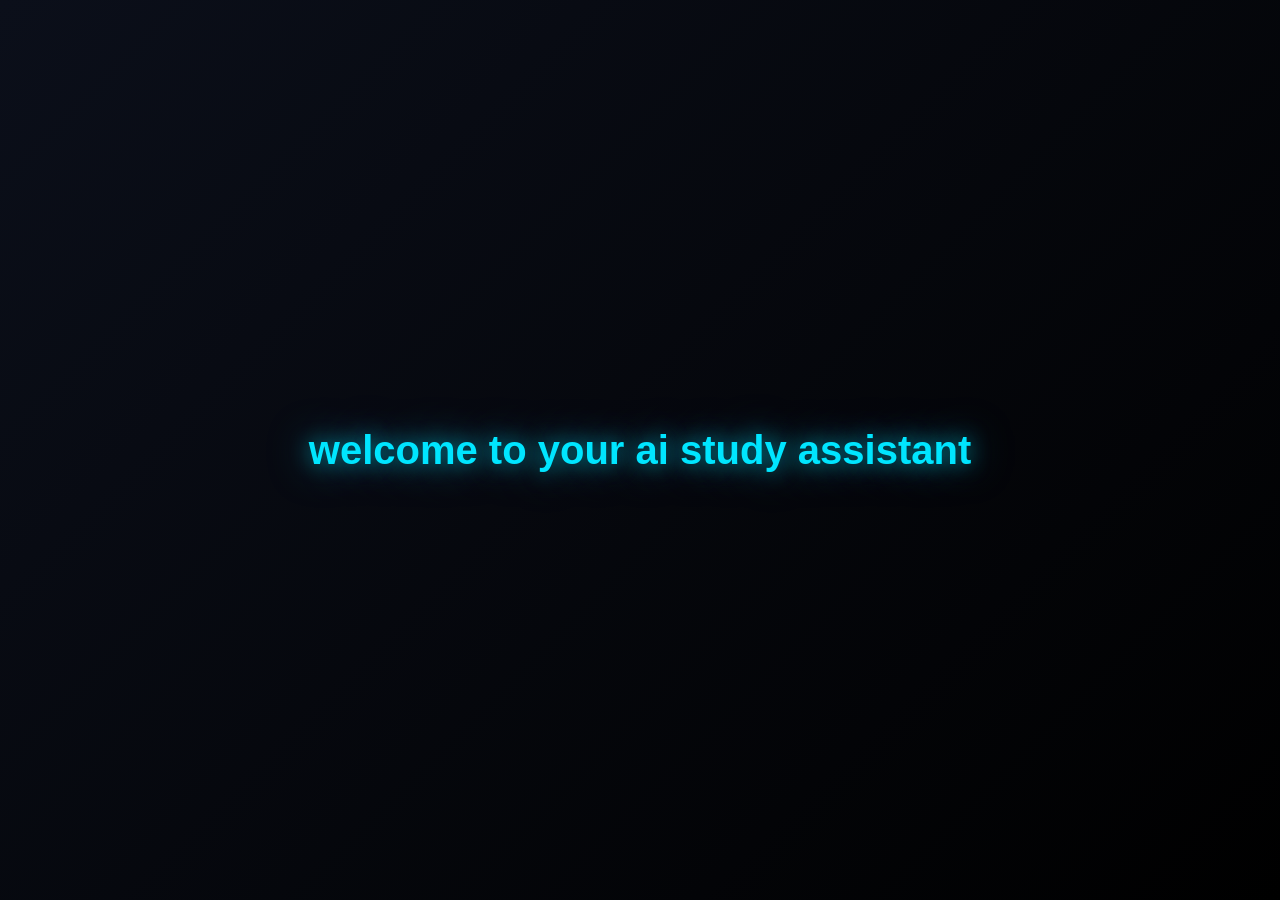
==== frontend/index.html @ 205f60b7 "Merge 64b87751e888d50e308a4d62ab9c358683c7b19f into 898be2f2d684c3a85290f1b9ea0d250abd83f374" ====
<!doctype html>
<html lang="en">
<head>
<meta charset="utf-8">
<title>AI Study Assistant - Login</title>
<link rel="stylesheet" href="styles.css">
</head>
<body class="auth-page">
<!-- Welcome Animation Overlay -->
<div class="welcome-overlay" id="welcome-overlay">
  <div class="welcome-text" id="welcome-text">welcome to your ai study assistant</div>
</div>

<nav class="navbar">
  <div class="logo">Neural Flow</div>
  <a href="register.html">Register</a>
</nav>

<div class="auth-shell">
  <section class="auth-hero">
    <p class="auth-kicker">Core System Access</p>
    <h1>The future of knowledge synthesis.</h1>
    <p class="section-intro">Initialize your study environment with integrated AI context and dynamic information mapping.</p>
    <div style="margin-top: 2rem; display: flex; flex-direction: column; gap: 1rem;">
       <div style="display: flex; align-items: center; gap: 1rem; color: var(--primary);">
         <span>⚡</span> <span>Instant AI Synthesis</span>
       </div>
       <div style="display: flex; align-items: center; gap: 1rem; color: var(--primary);">
         <span>🔗</span> <span>Linked Knowledge Nodes</span>
       </div>
       <div style="display: flex; align-items: center; gap: 1rem; color: var(--primary);">
         <span>📊</span> <span>Optimized Study Cycles</span>
       </div>
    </div>
  </section>

  <section class="auth-card">
    <h2>System Login</h2>
    <p class="section-intro">Provide credentials for secure terminal access.</p>
    <p id="login-msg" style="color:var(--primary); font-size: 0.8rem; margin-bottom: 1rem;"></p>
    <input id="email" class="input-field" placeholder="Email Address" type="email" required />
    <input id="password" class="input-field" placeholder="Access Protocol" type="password" required />
    <button class="btn" id="login-btn" style="width: 100%;">Initialize Session</button>
  </section>
</div>

<script src="app.js"></script>
<script src="neural-bg.js"></script>
<script>
// Welcome Animation on Page Load
document.addEventListener('DOMContentLoaded', function() {
  const overlay = document.getElementById('welcome-overlay');
  const text = document.getElementById('welcome-text');
  
  // Check if this is the first visit (not from login/redirect)
  const hasVisited = sessionStorage.getItem('hasVisitedBefore');
  
  if (!hasVisited) {
    // First visit - show the welcome animation
    setTimeout(function() {
      overlay.classList.add('active');
      text.classList.add('animate-glow');
      
      // Hide after 3 seconds
      setTimeout(function() {
        overlay.classList.remove('active');
        overlay.classList.add('hidden');
        sessionStorage.setItem('hasVisitedBefore', 'true');
      }, 3000);
    }, 100);
  } else {
    // Already visited - don't show animation
    overlay.style.display = 'none';
  }
});

const loginBtn = document.getElementById('login-btn');
loginBtn.onclick = async () => {
  const email = document.getElementById('email').value.trim();
  const password = document.getElementById('password').value;
  const result = await apiFetch('/auth/login', 'POST', { email, password });
  if (!result.success) { document.getElementById('login-msg').textContent = result.message; return; }
  setToken(result.data.token); localStorage.setItem('user', JSON.stringify(result.data.user));
  window.location.href='dashboard.html';
};
</script>
</body>
</html>
---- frontend/styles.css ----
:root {
  --primary: #00E5FF;
  --primary-glow: rgba(0, 229, 255, 0.5);
  --secondary: #4FC3F7;
  --bg-gradient: linear-gradient(135deg, #0B0F1A 0%, #000000 100%);
  --card-bg: rgba(255, 255, 255, 0.05);
  --card-border: 1px solid rgba(0, 229, 255, 0.2);
  --text-main: #FFFFFF;
  --text-muted: #B0BEC5;
  --sidebar-bg: rgba(11, 15, 26, 0.8);
  --input-bg: rgba(0, 0, 0, 0.3);
  --transition: all 0.3s cubic-bezier(0.4, 0, 0.2, 1);
  --radius: 12px;
}

* {
  margin: 0;
  padding: 0;
  box-sizing: border-box;
}

body {
  font-family: 'Inter', -apple-system, BlinkMacSystemFont, sans-serif;
  background: var(--bg-gradient);
  color: var(--text-main);
  min-height: 100vh;
  overflow-x: hidden;
  line-height: 1.6;
}

/* Layout */
.app-container {
  display: flex;
  min-height: 100vh;
}

.sidebar {
  width: 260px;
  background: var(--sidebar-bg);
  backdrop-filter: blur(20px);
  border-right: 1px solid rgba(0, 229, 255, 0.1);
  display: flex;
  flex-direction: column;
  padding: 2rem 1.5rem;
  position: fixed;
  height: 100vh;
  z-index: 100;
  transition: var(--transition);
}

.sidebar-logo {
  font-size: 1.5rem;
  font-weight: 800;
  color: var(--primary);
  margin-bottom: 3rem;
  display: flex;
  align-items: center;
  gap: 0.75rem;
  text-shadow: 0 0 10px var(--primary-glow);
}

.nav-links {
  list-style: none;
  display: flex;
  flex-direction: column;
  gap: 0.5rem;
}

.nav-links a {
  text-decoration: none;
  color: var(--text-muted);
  padding: 0.8rem 1.2rem;
  border-radius: var(--radius);
  display: flex;
  align-items: center;
  gap: 1rem;
  transition: var(--transition);
  position: relative;
}

.nav-links a:hover {
  color: var(--text-main);
  background: rgba(0, 229, 255, 0.05);
}

.nav-links a.active {
  color: var(--primary);
  background: rgba(0, 229, 255, 0.1);
}

.nav-links a.active::before {
  content: '';
  position: absolute;
  left: 0;
  top: 20%;
  height: 60%;
  width: 4px;
  background: var(--primary);
  border-radius: 0 4px 4px 0;
  box-shadow: 0 0 15px var(--primary);
}

.main-content {
  flex: 1;
  margin-left: 260px;
  padding: 2rem 3rem;
  width: calc(100% - 260px);
}

/* Typography */
h1, h2, h3, h4 {
  margin-bottom: 1rem;
  letter-spacing: -0.02em;
}

h1 { font-size: 2.5rem; font-weight: 800; }
h2 { font-size: 1.8rem; font-weight: 700; }

.section-intro {
  color: var(--text-muted);
  margin-bottom: 2rem;
  max-width: 800px;
}

/* Components */
.card {
  background: var(--card-bg);
  backdrop-filter: blur(12px);
  border: var(--card-border);
  border-radius: var(--radius);
  padding: 1.5rem;
  margin-bottom: 1.5rem;
  transition: var(--transition);
}

.card:hover {
  transform: translateY(-5px);
  border-color: rgba(0, 229, 255, 0.4);
  box-shadow: 0 10px 30px rgba(0, 229, 255, 0.1);
}

.highlight-card {
  background: linear-gradient(135deg, rgba(0, 229, 255, 0.1), rgba(79, 195, 247, 0.05));
  border: 1px solid rgba(0, 229, 255, 0.3);
}

/* Buttons */
.btn {
  padding: 0.8rem 1.8rem;
  border-radius: 999px;
  border: none;
  font-weight: 600;
  cursor: pointer;
  transition: var(--transition);
  display: inline-flex;
  align-items: center;
  gap: 0.5rem;
  background: linear-gradient(90deg, var(--primary), var(--secondary));
  color: #000;
  text-transform: uppercase;
  font-size: 0.85rem;
  letter-spacing: 0.05em;
}

.btn:hover {
  transform: scale(1.05);
  box-shadow: 0 0 20px var(--primary-glow);
}

.btn-secondary {
  background: transparent;
  border: 1px solid var(--primary);
  color: var(--primary);
}

.btn-muted {
  background: rgba(255, 255, 255, 0.1);
  color: var(--text-main);
}

/* Form Fields */
.input-field, textarea, select {
  width: 100%;
  padding: 0.9rem 1.2rem;
  background: var(--input-bg);
  border: 1px solid rgba(255, 255, 255, 0.1);
  border-radius: var(--radius);
  color: var(--text-main);
  font-family: inherit;
  margin-bottom: 1rem;
  transition: var(--transition);
}

.input-field:focus, textarea:focus, select:focus {
  outline: none;
  border-color: var(--primary);
  box-shadow: 0 0 10px rgba(0, 229, 255, 0.2);
}

/* Badges */
.badge {
  padding: 0.25rem 0.75rem;
  border-radius: 999px;
  font-size: 0.75rem;
  font-weight: 700;
  text-transform: uppercase;
}

.badge-success { background: rgba(0, 230, 118, 0.2); color: #00E676; }
.badge-warning { background: rgba(255, 214, 0, 0.2); color: #FFD600; }
.badge-danger { background: rgba(255, 82, 82, 0.2); color: #FF5252; }

/* Grid Systems */
.grid-2 { display: grid; grid-template-columns: 1fr 1fr; gap: 1.5rem; }
.grid-3 { display: grid; grid-template-columns: repeat(3, 1fr); gap: 1.5rem; }

/* AI Chat Specific */
.result-panel {
  background: rgba(0, 0, 0, 0.4);
  border-left: 4px solid var(--primary);
  padding: 1.5rem;
  border-radius: 0 var(--radius) var(--radius) 0;
  margin-top: 1rem;
}

/* Animations */
@keyframes pulse {
  0% { transform: scale(1); opacity: 0.5; }
  50% { transform: scale(1.2); opacity: 1; }
  100% { transform: scale(1); opacity: 0.5; }
}

.pulse-node {
  animation: pulse 2s infinite ease-in-out;
}

/* Responsive */
@media (max-width: 1024px) {
  .sidebar { width: 80px; padding: 2rem 0.5rem; }
  .sidebar-logo span { display: none; }
  .nav-links a span { display: none; }
  .main-content { margin-left: 80px; width: calc(100% - 80px); }
}

@media (max-width: 768px) {
  .grid-2, .grid-3 { grid-template-columns: 1fr; }
  .sidebar {
    width: 100%;
    height: 60px;
    bottom: 0;
    top: auto;
    flex-direction: row;
    padding: 0;
    border-right: none;
    border-top: 1px solid rgba(0, 229, 255, 0.1);
  }
  .sidebar-logo { display: none; }
  .nav-links {
    flex-direction: row;
    width: 100%;
    justify-content: space-around;
  }
  .main-content { margin-left: 0; margin-bottom: 60px; width: 100%; padding: 1.5rem; }
}

/* NextMind AI chat workspace */
.ai-chat-page {
  background: #050505;
  color: #f2f2f0;
}

.ai-shell {
  min-height: 100vh;
  display: flex;
  flex-direction: column;
  background:
    radial-gradient(circle at 50% 28%, rgba(255,255,255,.025), transparent 28%),
    #050505;
}

.ai-topbar {
  height: 82px;
  width: min(1180px, calc(100% - 48px));
  margin: 0 auto;
  display: grid;
  grid-template-columns: 1fr auto 1fr;
  align-items: center;
  border-bottom: 1px solid rgba(255,255,255,.025);
}

.ai-brand { color: #f5f5f5; text-decoration: none; font-size: 1rem; font-weight: 600; display: flex; align-items: center; gap: 10px; }
.ai-brand-mark { width: 24px; height: 24px; border: 1px solid rgba(255,255,255,.7); border-radius: 50%; display: grid; place-items: center; font-size: .72rem; }
.ai-tabs { height: 100%; display: flex; align-items: center; gap: 4px; }
.ai-tab { border: 0; border-radius: 999px; padding: 7px 14px; background: transparent; color: #777; text-decoration: none; font-size: .76rem; }
.ai-tab.active { color: #eee; background: rgba(255,255,255,.055); }
.ai-top-actions { justify-self: end; display: flex; align-items: center; gap: 8px; }
.ai-icon-btn, .ai-upgrade { border: 1px solid rgba(255,255,255,.08); background: #090909; color: #aaa; border-radius: 999px; height: 32px; text-decoration: none; }
.ai-icon-btn { width: 32px; }
.ai-upgrade { display: flex; align-items: center; padding: 0 13px; font-size: .72rem; }

.ai-workspace { width: min(860px, calc(100% - 32px)); margin: 0 auto; flex: 1; padding-top: 10vh; }
.ai-welcome { text-align: center; min-height: 230px; display: flex; flex-direction: column; align-items: center; justify-content: flex-start; }
.ai-spark { margin-bottom: 38px; color: #d0d0d0; font-size: .9rem; }
.ai-date-label { color: #777; font-size: .62rem; letter-spacing: .08em; margin-bottom: 12px; }
.ai-welcome h1 { font-family: Georgia, 'Times New Roman', serif; font-weight: 400; font-size: clamp(2rem, 4vw, 3rem); line-height: 1.08; color: #d6b38a; letter-spacing: -.02em; }
.ai-welcome h1 span { color: #efefed; }

.ai-composer-wrap { max-width: 760px; margin: 0 auto; }
.ai-context-row { height: 0; display: flex; justify-content: flex-start; gap: 8px; transform: translateY(-34px); }
.ai-context-select { width: auto; margin: 0; padding: 0 10px; height: 28px; border: 1px solid rgba(255,255,255,.06); border-radius: 7px; background: #090909; color: #777; font-size: .68rem; }
.ai-composer { display: grid; grid-template-columns: 1fr 38px; gap: 8px; align-items: end; border: 1px solid rgba(255,255,255,.08); background: rgba(12,12,12,.96); border-radius: 12px; padding: 9px 10px 9px 16px; box-shadow: 0 18px 70px rgba(0,0,0,.55); }
.ai-composer textarea { resize: none; min-height: 38px; max-height: 120px; margin: 0; border: 0; background: transparent; box-shadow: none; padding: 7px 0; color: #eee; font-size: .9rem; }
.ai-send { width: 34px; height: 34px; border: 0; border-radius: 50%; background: linear-gradient(135deg,#cba875,#8d6946); color: #111; font-size: 1.2rem; cursor: pointer; }
.ai-status-row { display: flex; gap: 18px; color: #555; font-size: .62rem; padding: 8px 8px 0; }

.ai-starter-grid { max-width: 760px; margin: 18px auto 0; display: grid; grid-template-columns: repeat(5, 1fr); gap: 8px; }
.ai-starter-card { min-height: 58px; padding: 10px; border: 1px solid rgba(255,255,255,.055); border-radius: 8px; background: #090909; color: #8b8b8b; font-size: .65rem; line-height: 1.35; text-align: left; cursor: pointer; }
.ai-starter-card:hover { border-color: rgba(203,168,117,.45); color: #d5c5b0; }

.ai-answer { border: 1px solid rgba(255,255,255,.07); border-left: 2px solid #cba875; background: rgba(12,12,12,.9); border-radius: 10px; color: #ddd; white-space: pre-wrap; }
.ai-tools { max-width: 760px; margin: 32px auto 50px; display: grid; grid-template-columns: 1fr 1fr; gap: 12px; }
.ai-tool-item { background: #090909; border: 1px solid rgba(255,255,255,.06); border-radius: 10px; padding: 14px; }
.ai-tool-item label { color: #aaa; font-size: .7rem; display: block; margin-bottom: 10px; }
.ai-tool-item textarea, .ai-tool-item input { background: #050505; border-color: rgba(255,255,255,.08); }
.ai-tool-item button, .ai-tool-actions button { border: 1px solid rgba(255,255,255,.09); background: #111; color: #aaa; border-radius: 999px; padding: 7px 12px; font-size: .68rem; }
.ai-tool-actions { display: flex; gap: 6px; }
.ai-tool-item pre { margin-top: 12px; color: #ddd; white-space: pre-wrap; }
.sr-only { position: absolute; width: 1px; height: 1px; overflow: hidden; clip: rect(0 0 0 0); }
.ai-footer { width: min(1180px, calc(100% - 48px)); height: 58px; margin: auto auto 0; border-top: 1px solid rgba(255,255,255,.025); display: flex; justify-content: center; align-items: center; gap: 30px; color: #555; font-size: .62rem; }

body.ai-chat-page.ai-light-theme { background: #f4f1eb; }
body.ai-light-theme .ai-shell { background: radial-gradient(circle at 50% 25%, rgba(130,102,68,.08), transparent 30%), #f4f1eb; }
body.ai-light-theme { color: #1d1c1a; }
body.ai-light-theme .ai-brand, body.ai-light-theme .ai-welcome h1 span { color: #1d1c1a; }
body.ai-light-theme .ai-composer, body.ai-light-theme .ai-context-select, body.ai-light-theme .ai-starter-card, body.ai-light-theme .ai-tool-item, body.ai-light-theme .ai-answer { background: rgba(255,255,255,.88); }
body.ai-light-theme .ai-composer { border-color: rgba(45,35,25,.12); }
body.ai-light-theme .ai-composer textarea, body.ai-light-theme .ai-answer { color: #1d1c1a; }
body.ai-light-theme .ai-tool-item textarea, body.ai-light-theme .ai-tool-item input { background: #fff; color: #1d1c1a; }

@media (max-width: 768px) {
  .ai-topbar { width: calc(100% - 24px); grid-template-columns: 1fr auto; height: 68px; }
  .ai-tabs { display: none; }
  .ai-workspace { width: calc(100% - 24px); padding-top: 54px; }
  .ai-welcome { min-height: 190px; }
  .ai-context-row { height: auto; transform: none; margin-bottom: 8px; }
  .ai-context-select { flex: 1; }
  .ai-starter-grid { grid-template-columns: repeat(2, 1fr); }
  .ai-tools { grid-template-columns: 1fr; }
  .ai-footer { width: calc(100% - 24px); gap: 12px; }
}

/* Auth Pages */
.auth-page {
  display: flex;
  align-items: center;
  justify-content: center;
  min-height: 100vh;
}

.auth-shell {
  display: grid;
  grid-template-columns: 1.2fr 0.8fr;
  max-width: 1100px;
  width: 90%;
  gap: 2rem;
}

.auth-hero {
  display: flex;
  flex-direction: column;
  justify-content: center;
}

.auth-card {
  background: var(--card-bg);
  padding: 3rem;
  border-radius: var(--radius);
  border: var(--card-border);
}

.auth-kicker {
  color: var(--primary);
  text-transform: uppercase;
  font-weight: 700;
  letter-spacing: 0.1em;
  margin-bottom: 1rem;
}

.navbar {
  position: absolute;
  top: 0;
  width: 100%;
  padding: 1.5rem 3rem;
  display: flex;
  justify-content: space-between;
  align-items: center;
  z-index: 10;
}

.navbar .logo {
  color: var(--primary);
  font-weight: 800;
  font-size: 1.2rem;
}

.navbar a {
  color: var(--text-main);
  text-decoration: none;
  font-weight: 600;
}

/* Welcome Animation Overlay */
.welcome-overlay {
  position: fixed;
  top: 0;
  left: 0;
  width: 100%;
  height: 100%;
  background: var(--bg-gradient);
  display: flex;
  align-items: center;
  justify-content: center;
  z-index: 9999;
  opacity: 0;
  pointer-events: none;
  transition: opacity 0.5s ease-out;
}

.welcome-overlay.active {
  opacity: 1;
  pointer-events: auto;
}

.welcome-overlay.hidden {
  opacity: 0;
  pointer-events: none;
  transition: opacity 0.5s ease-out, visibility 0s 0.5s;
  visibility: hidden;
}

.welcome-text {
  font-size: 2.5rem;
  font-weight: 800;
  color: var(--primary);
  text-align: center;
  text-transform: lowercase;
  text-shadow: 0 0 20px var(--primary-glow), 0 0 40px var(--primary-glow);
  transform: translateY(30px);
  opacity: 0;
  animation: welcomeFadeIn 1s ease-out 0.3s forwards;
}

@keyframes welcomeFadeIn {
  0% {
    transform: translateY(30px);
    opacity: 0;
  }
  100% {
    transform: translateY(0);
    opacity: 1;
  }
}

@keyframes welcomeGlow {
  0%, 100% {
    text-shadow: 0 0 20px var(--primary-glow), 0 0 40px var(--primary-glow);
  }
  50% {
    text-shadow: 0 0 30px var(--primary-glow), 0 0 60px var(--primary-glow), 0 0 80px var(--primary-glow);
  }
}

.welcome-text.animate-glow {
  animation: welcomeFadeIn 1s ease-out 0.3s forwards, welcomeGlow 2s ease-in-out 1.3s infinite;
}
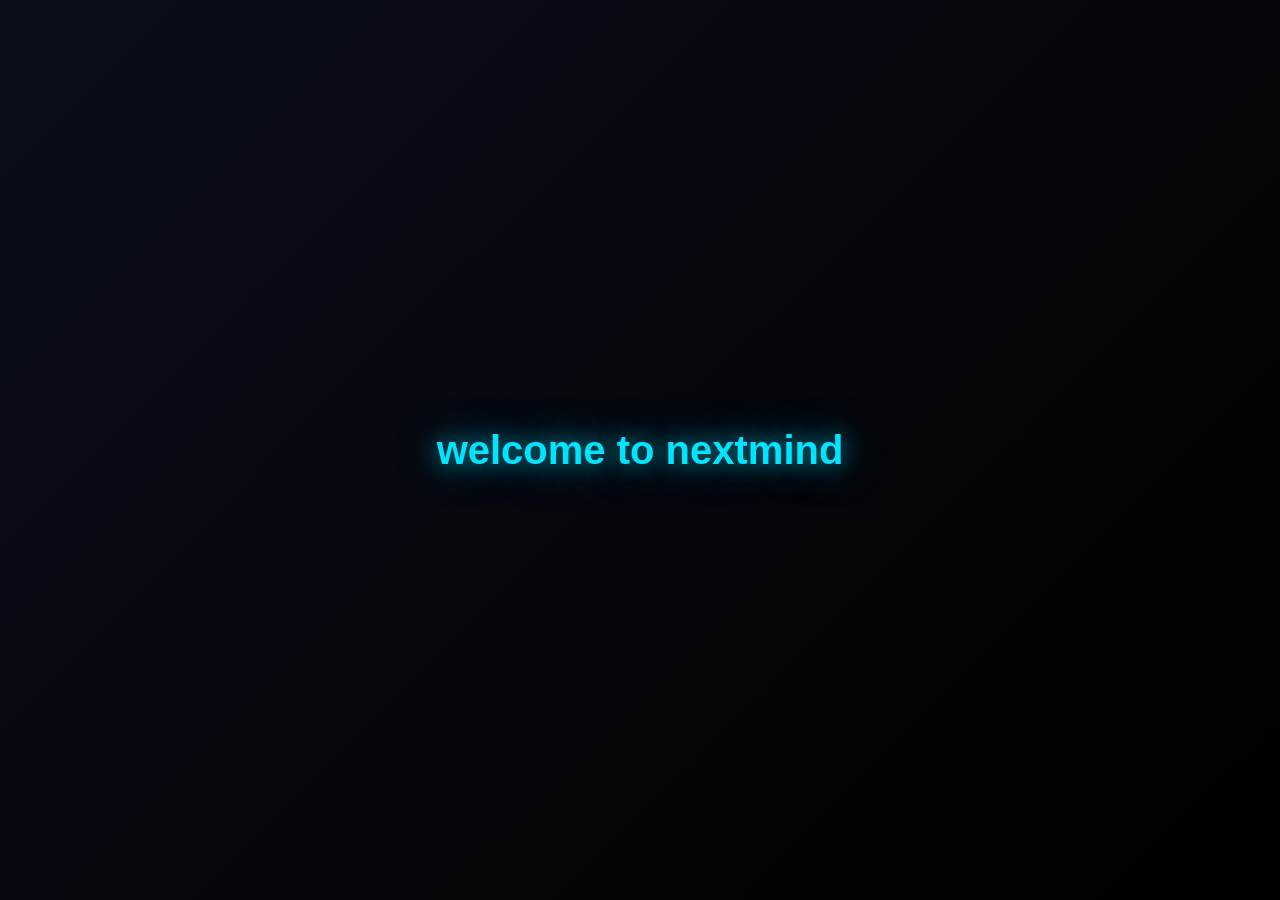
==== commit 864cc592: "Redesign authentication pages Co-authored-by: Copilot <223556219+Copilot@users.noreply.github.com>" ====
--- a/frontend/index.html
+++ b/frontend/index.html
@@ -5,44 +5,56 @@
 <title>AI Study Assistant - Login</title>
 <link rel="stylesheet" href="styles.css">
 </head>
-<body class="auth-page">
-<!-- Welcome Animation Overlay -->
+<body class="auth-page cosmos-auth">
 <div class="welcome-overlay" id="welcome-overlay">
-  <div class="welcome-text" id="welcome-text">welcome to your ai study assistant</div>
+  <div class="welcome-text" id="welcome-text">welcome to nextmind</div>
 </div>
 
-<nav class="navbar">
-  <div class="logo">Neural Flow</div>
-  <a href="register.html">Register</a>
-</nav>
+<main class="cosmos-shell">
+  <header class="cosmos-brand">
+    <div class="cosmos-orb"><span></span></div>
+    <h1>NextMind</h1>
+    <p>Stellar authentication portal</p>
+  </header>
 
-<div class="auth-shell">
-  <section class="auth-hero">
-    <p class="auth-kicker">Core System Access</p>
-    <h1>The future of knowledge synthesis.</h1>
-    <p class="section-intro">Initialize your study environment with integrated AI context and dynamic information mapping.</p>
-    <div style="margin-top: 2rem; display: flex; flex-direction: column; gap: 1rem;">
-       <div style="display: flex; align-items: center; gap: 1rem; color: var(--primary);">
-         <span>⚡</span> <span>Instant AI Synthesis</span>
-       </div>
-       <div style="display: flex; align-items: center; gap: 1rem; color: var(--primary);">
-         <span>🔗</span> <span>Linked Knowledge Nodes</span>
-       </div>
-       <div style="display: flex; align-items: center; gap: 1rem; color: var(--primary);">
-         <span>📊</span> <span>Optimized Study Cycles</span>
-       </div>
+  <section class="cosmos-card" aria-labelledby="auth-title">
+    <div class="cosmos-tabs" role="tablist">
+      <button class="active" type="button" role="tab" aria-selected="true">Sign in</button>
+      <a href="register.html" role="tab">Sign up</a>
     </div>
+
+    <h2 id="auth-title" class="sr-only">Sign in</h2>
+    <p id="login-msg" class="cosmos-message" role="alert"></p>
+
+    <label class="cosmos-field">
+      <span>Email address</span>
+      <input id="email" placeholder="you@domain.com" type="email" autocomplete="email" required />
+    </label>
+
+    <label class="cosmos-field password-field">
+      <span>Password</span>
+      <div class="cosmos-password-row">
+        <input id="password" placeholder="••••••••" type="password" autocomplete="current-password" required />
+        <button id="toggle-password" type="button" aria-label="Show password">Show</button>
+      </div>
+    </label>
+
+    <div class="cosmos-options">
+      <label><input id="remember-me" type="checkbox" /> <span>Remember me</span></label>
+      <button class="cosmos-link" id="forgot-password" type="button">Forgot password?</button>
+    </div>
+
+    <button class="cosmos-submit" id="login-btn" type="button">Launch sign in</button>
+
+    <div class="cosmos-divider"><span>Or continue with</span></div>
+    <div class="cosmos-socials">
+      <button type="button" data-provider="Google"><span>G</span> Google</button>
+      <button type="button" data-provider="GitHub"><span>◉</span> GitHub</button>
+    </div>
+
+    <p class="cosmos-signup">Don't have an account? <a href="register.html">Sign up</a></p>
   </section>
-
-  <section class="auth-card">
-    <h2>System Login</h2>
-    <p class="section-intro">Provide credentials for secure terminal access.</p>
-    <p id="login-msg" style="color:var(--primary); font-size: 0.8rem; margin-bottom: 1rem;"></p>
-    <input id="email" class="input-field" placeholder="Email Address" type="email" required />
-    <input id="password" class="input-field" placeholder="Access Protocol" type="password" required />
-    <button class="btn" id="login-btn" style="width: 100%;">Initialize Session</button>
-  </section>
-</div>
+</main>
 
 <script src="app.js"></script>
 <script src="neural-bg.js"></script>
@@ -74,12 +86,37 @@
   }
 });
 
+const passwordInput = document.getElementById('password');
+document.getElementById('toggle-password').onclick = function () {
+  const showPassword = passwordInput.type === 'password';
+  passwordInput.type = showPassword ? 'text' : 'password';
+  this.textContent = showPassword ? 'Hide' : 'Show';
+  this.setAttribute('aria-label', showPassword ? 'Hide password' : 'Show password');
+};
+document.getElementById('forgot-password').onclick = () => {
+  document.getElementById('login-msg').textContent = 'Password recovery will be available soon.';
+};
+document.querySelectorAll('.cosmos-socials button').forEach((button) => {
+  button.onclick = () => {
+    document.getElementById('login-msg').textContent = `${button.dataset.provider} sign-in is not configured yet.`;
+  };
+});
+
+const rememberedEmail = localStorage.getItem('rememberedEmail');
+if (rememberedEmail) {
+  document.getElementById('email').value = rememberedEmail;
+  document.getElementById('remember-me').checked = true;
+}
+
 const loginBtn = document.getElementById('login-btn');
 loginBtn.onclick = async () => {
+
   const email = document.getElementById('email').value.trim();
   const password = document.getElementById('password').value;
   const result = await apiFetch('/auth/login', 'POST', { email, password });
   if (!result.success) { document.getElementById('login-msg').textContent = result.message; return; }
+  if (document.getElementById('remember-me').checked) localStorage.setItem('rememberedEmail', email);
+  else localStorage.removeItem('rememberedEmail');
   setToken(result.data.token); localStorage.setItem('user', JSON.stringify(result.data.user));
   window.location.href='dashboard.html';
 };
--- a/frontend/styles.css
+++ b/frontend/styles.css
@@ -473,3 +473,102 @@
 .welcome-text.animate-glow {
   animation: welcomeFadeIn 1s ease-out 0.3s forwards, welcomeGlow 2s ease-in-out 1.3s infinite;
 }
+
+/* COSMOS-inspired authentication */
+.cosmos-auth {
+  position: relative;
+  overflow-x: hidden;
+  background:
+    radial-gradient(circle at 50% 18%, rgba(213, 211, 255, 0.09), transparent 27rem),
+    radial-gradient(circle at 15% 80%, rgba(84, 96, 180, 0.08), transparent 24rem),
+    linear-gradient(145deg, #090a0d 0%, #050507 58%, #101118 100%);
+  color: #f7f7fb;
+}
+
+.cosmos-auth::before {
+  content: "";
+  position: fixed;
+  inset: 0;
+  pointer-events: none;
+  opacity: 0.22;
+  background-image: url("data:image/svg+xml,%3Csvg viewBox='0 0 180 180' xmlns='http://www.w3.org/2000/svg'%3E%3Cfilter id='n'%3E%3CfeTurbulence type='fractalNoise' baseFrequency='.9' numOctaves='2' stitchTiles='stitch'/%3E%3C/filter%3E%3Crect width='100%25' height='100%25' filter='url(%23n)' opacity='.22'/%3E%3C/svg%3E");
+}
+
+.cosmos-shell {
+  width: 100%;
+  min-height: 100vh;
+  display: flex;
+  flex-direction: column;
+  align-items: center;
+  justify-content: center;
+  gap: 22px;
+  padding: 54px 20px;
+  position: relative;
+  z-index: 1;
+}
+
+.cosmos-brand { text-align: center; }
+.cosmos-orb {
+  width: 74px;
+  height: 74px;
+  margin: 0 auto 13px;
+  border-radius: 50%;
+  border: 1px solid rgba(255,255,255,.58);
+  display: grid;
+  place-items: center;
+  position: relative;
+  box-shadow: 0 0 32px rgba(190,188,255,.14);
+}
+.cosmos-orb::before, .cosmos-orb::after { content: ""; position: absolute; border-radius: 50%; }
+.cosmos-orb::before { width: 54px; height: 54px; border: 1px solid rgba(255,255,255,.18); }
+.cosmos-orb::after { width: 7px; height: 7px; top: 8px; right: 14px; background: #fff; box-shadow: 0 0 12px #fff; }
+.cosmos-orb span { width: 28px; height: 28px; border-radius: 50%; border: 1px solid rgba(255,255,255,.7); box-shadow: inset 0 0 12px rgba(210,209,255,.22); }
+.cosmos-brand h1 { font-family: Georgia, serif; font-size: 28px; letter-spacing: .14em; text-transform: uppercase; margin: 0; font-weight: 500; }
+.cosmos-brand p { margin: 6px 0 0; color: #999aa3; font-size: 11px; letter-spacing: .16em; text-transform: uppercase; }
+
+.cosmos-card {
+  width: min(390px, 100%);
+  padding: 18px;
+  border: 1px solid rgba(255,255,255,.1);
+  border-radius: 20px;
+  background: rgba(13,14,18,.9);
+  box-shadow: 0 28px 80px rgba(0,0,0,.48), inset 0 1px rgba(255,255,255,.025);
+  backdrop-filter: blur(16px);
+}
+.cosmos-tabs { height: 42px; display: grid; grid-template-columns: 1fr 1fr; gap: 5px; padding: 3px; border-radius: 10px; background: #090a0d; margin-bottom: 18px; }
+.cosmos-tabs button, .cosmos-tabs a { border: 0; border-radius: 8px; display: grid; place-items: center; color: #777985; text-decoration: none; background: transparent; font: inherit; font-size: 13px; }
+.cosmos-tabs .active { color: #fff; background: #24252c; box-shadow: 0 1px 7px rgba(0,0,0,.25); }
+.cosmos-message { min-height: 17px; margin: -8px 0 8px; color: #d4d1ff; font-size: 12px; text-align: center; }
+.sr-only { position: absolute; width: 1px; height: 1px; padding: 0; margin: -1px; overflow: hidden; clip: rect(0,0,0,0); white-space: nowrap; border: 0; }
+.cosmos-field { display: block; margin-top: 13px; }
+.cosmos-field > span { display: block; margin-bottom: 7px; color: #b9bac2; font-size: 12px; }
+.cosmos-field input {
+  width: 100%; height: 43px; box-sizing: border-box; border: 1px solid rgba(255,255,255,.09); border-radius: 9px;
+  background: #090a0d; color: #fff; padding: 0 13px; outline: none; font: inherit; font-size: 13px;
+}
+.cosmos-field input:focus { border-color: rgba(197,195,255,.62); box-shadow: 0 0 0 3px rgba(197,195,255,.07); }
+.cosmos-password-row { position: relative; }
+.cosmos-password-row input { padding-right: 58px; }
+.cosmos-password-row button { position: absolute; right: 10px; top: 50%; transform: translateY(-50%); border: 0; background: transparent; color: #858692; font-size: 11px; cursor: pointer; }
+.cosmos-options { display: flex; justify-content: space-between; align-items: center; margin: 14px 0 16px; font-size: 11px; color: #a4a5ae; }
+.cosmos-options label { display: flex; align-items: center; gap: 7px; cursor: pointer; }
+.cosmos-options input { accent-color: #d4d2ff; }
+.cosmos-link { border: 0; padding: 0; background: transparent; color: #d5d4eb; cursor: pointer; font-size: 11px; }
+.cosmos-submit { width: 100%; height: 43px; border: 1px solid rgba(255,255,255,.7); border-radius: 9px; background: #f2f2f4; color: #111217; font-weight: 700; cursor: pointer; font-size: 13px; box-shadow: 0 5px 22px rgba(255,255,255,.08); }
+.cosmos-submit:hover { background: #fff; }
+.cosmos-submit:disabled { opacity: .65; cursor: wait; }
+.cosmos-divider { height: 38px; display: flex; align-items: center; color: #777985; font-size: 10px; text-transform: uppercase; letter-spacing: .08em; }
+.cosmos-divider::before, .cosmos-divider::after { content: ""; height: 1px; flex: 1; background: rgba(255,255,255,.07); }
+.cosmos-divider span { padding: 0 10px; }
+.cosmos-socials { display: grid; grid-template-columns: 1fr 1fr; gap: 8px; }
+.cosmos-socials button { height: 40px; border: 1px solid rgba(255,255,255,.09); border-radius: 9px; background: #111217; color: #cfcfd6; cursor: pointer; font-size: 12px; }
+.cosmos-socials button span { margin-right: 8px; }
+.cosmos-signup { margin: 16px 0 0; text-align: center; color: #777985; font-size: 11px; }
+.cosmos-signup a { color: #d9d7f4; text-decoration: none; }
+
+@media (max-height: 760px) { .cosmos-shell { justify-content: flex-start; padding-top: 28px; } }
+@media (max-width: 480px) {
+  .cosmos-shell { padding: 24px 14px; }
+  .cosmos-orb { width: 62px; height: 62px; }
+  .cosmos-card { padding: 14px; }
+}
